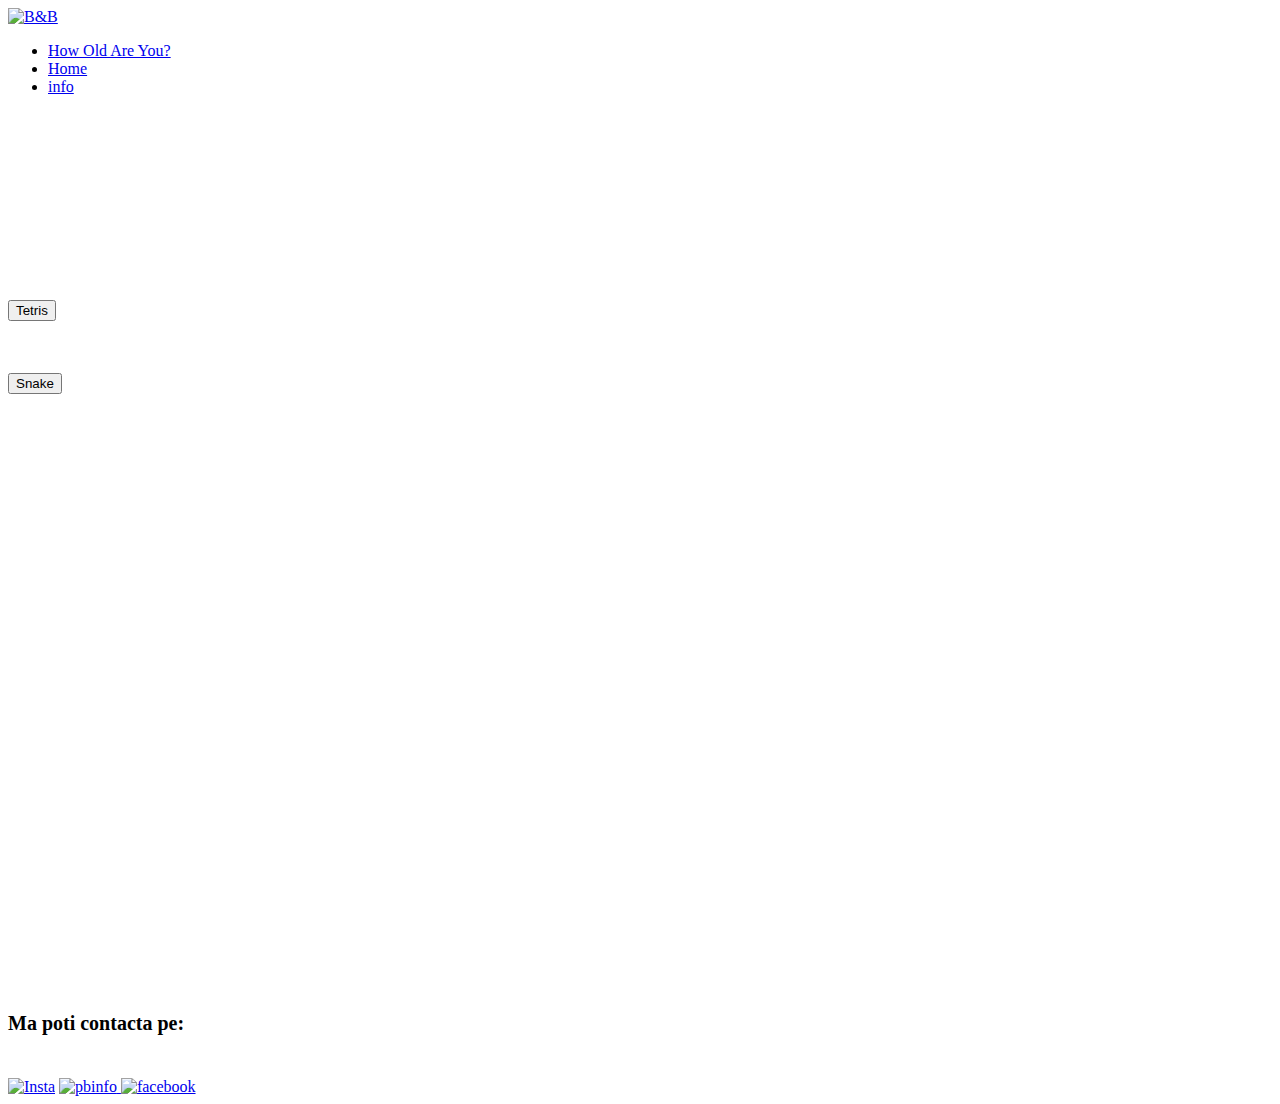
==== Game.html @ d9d19fd9 "Create Game.html" ====
<!DOCTYPE html>
<html lang="en">
<head>
    <meta charset="UTF-8">
    <meta name="viewport" content="width=device-width, initial-scale=1.0">
    <title>Test</title>
    <link rel = "stylesheet" href="style.css"/>
</head>

<body>
    
    <div class = "container" id = "navbar">

        <a href = "index.html"><img src = "Images/Logo.png" alt = "B&B" class = "logo";></a>

        <nav id = "navigation">
            <ul>
                <li><a href = "HowOldAreYou.html">How Old Are You?</a></li>
                <li><a href = "index.html">Home</a></li></a>
                <li> <a href = "Page.html">info</a></li>
            </ul>
        </nav>
    </div>
         <canvas id = "ScoreCanvas" class = "maingame"></canvas>
        <canvas id = "GameCanvas" class = "maingame"></canvas>
        
        <p class = "play"><br/>
            <button type="button" onclick="GameMadeByMe();" class = "playb">Tetris</button>
        <br/><br/>
        </p>
    
        <p class = "play"><br/>
            <button type="button" onclick="game();" class = "playb">Snake</button>
            <br/><br/>
            </p>
           
     <div class ="parte_doi" style = "margin-top: 600px;">
        <p style="font-size: 20px;"><strong>Ma poti contacta pe:</strong><br/><br/>
            </p>
    
        <a href =  "https://www.instagram.com/borodi_bogdan/" ><img class = "smedia" src = "https://play-lh.googleusercontent.com/h9jWMwqb-h9hjP4THqrJ50eIwPekjv7QPmTpA85gFQ10PjV02CoGAcYLLptqd19Sa1iJ" alt = "Insta"></a>
        <a href = "https://www.pbinfo.ro/profil/Borodi"> <img class = "smedia" src = "https://www.pbinfo.ro/css/copil-color.png" alt = "pbinfo"> </a>
        <a href = "https://www.facebook.com/borodi.bogdan/"> <img class = "smedia" src = "https://www.facebook.com/images/fb_icon_325x325.png" alt = "facebook"> </a>
    
    </div>
    <script src="script.js"></script>
</body>
</html>
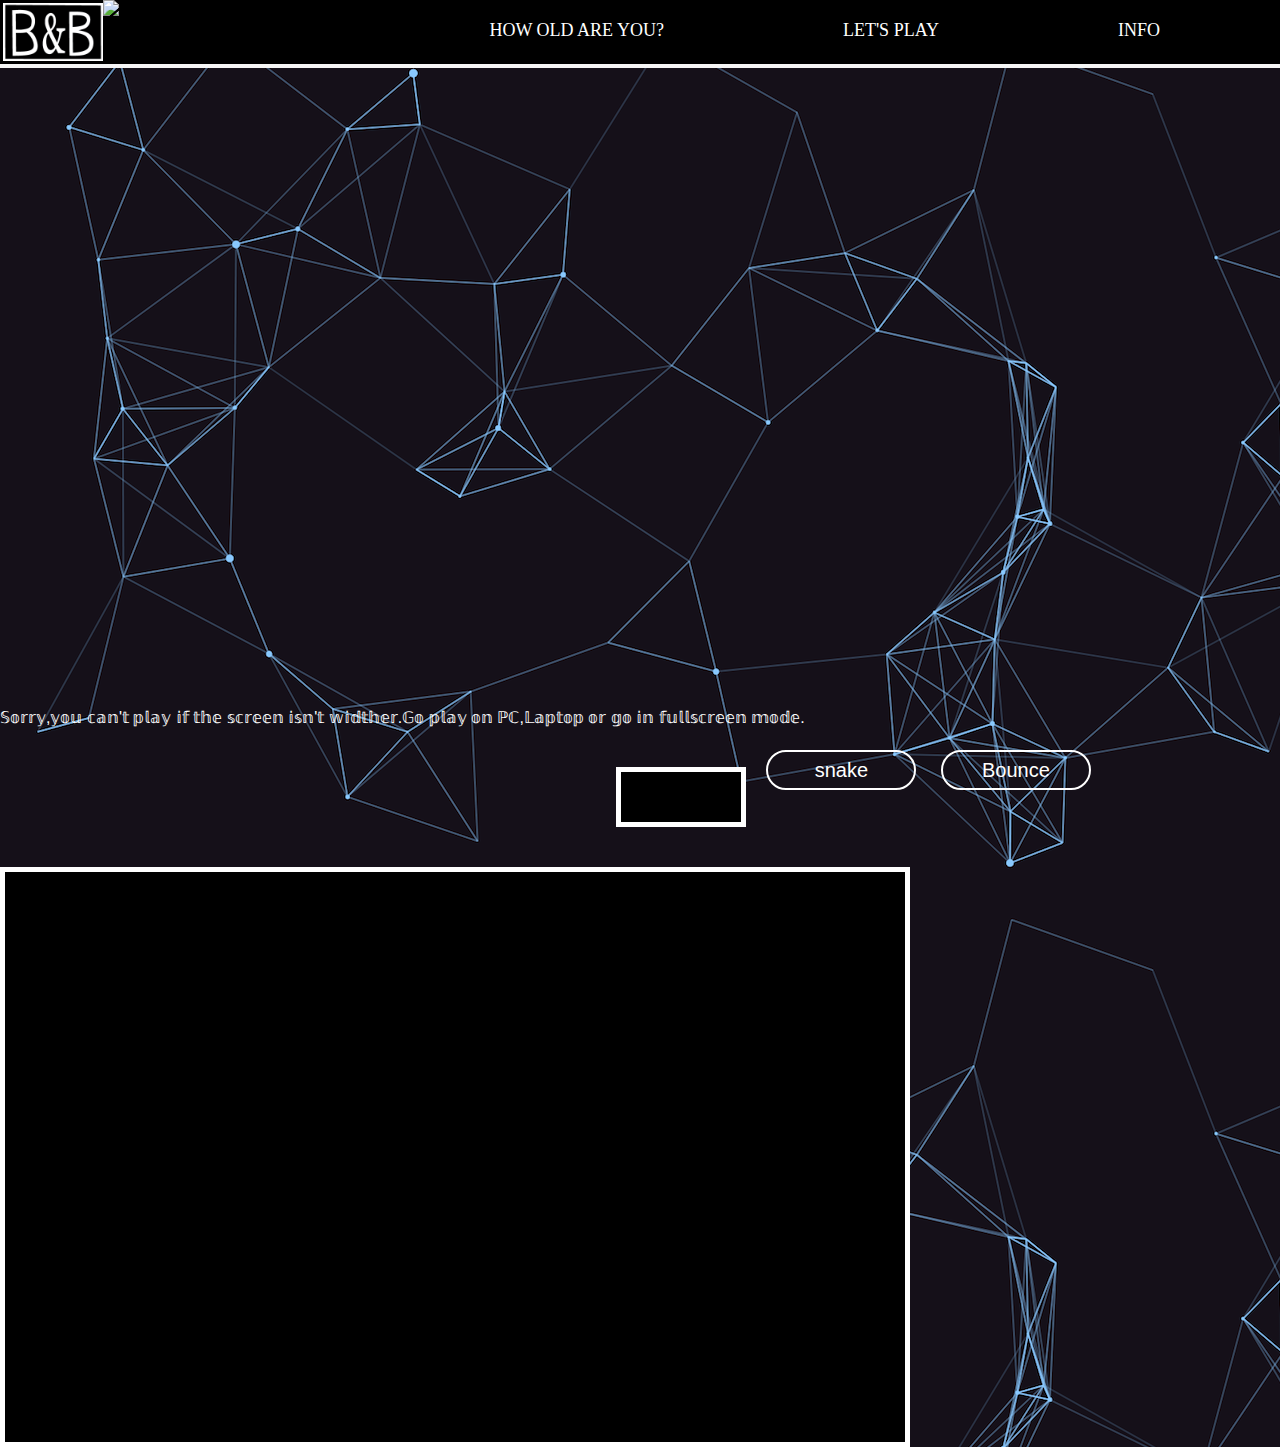
==== commit b806996f: "Update Game.html" ====
--- a/Game.html
+++ b/Game.html
@@ -11,38 +11,29 @@
     
     <div class = "container" id = "navbar">
 
-        <a href = "index.html"><img src = "Images/Logo.png" alt = "B&B" class = "logo";></a>
-
-        <nav id = "navigation">
+        <a href = "index.html"><img src = "Images/Logo.png" alt = "B&B" class = "logo"></a>
+        <img src = "Images/menu-buton.png" class ="menu-buton" onclick="navbar()">
+        <nav class = "navigation">
             <ul>
-                <li><a href = "HowOldAreYou.html">How Old Are You?</a></li>
-                <li><a href = "index.html">Home</a></li></a>
-                <li> <a href = "Page.html">info</a></li>
+                <li class = "lii"><a href = "HowOldAreYou.html" class = "link">How Old Are You?</a></li>
+                <li class = "lii"><a href = "Game.html" class = "link">Let's Play</a></li></a>
+                <li class = "lii"> <a href = "Page.html" class = "link">info</a></li>
             </ul>
+            
         </nav>
     </div>
-         <canvas id = "ScoreCanvas" class = "maingame"></canvas>
-        <canvas id = "GameCanvas" class = "maingame"></canvas>
-        
-        <p class = "play"><br/>
-            <button type="button" onclick="GameMadeByMe();" class = "playb">Tetris</button>
-        <br/><br/>
-        </p>
+
+    <div style="margin-top: 50%;" class = "sorry2">
+         <p class = "sorry">𝕊𝕠𝕣𝕣𝕪,𝕪𝕠𝕦 𝕔𝕒𝕟'𝕥 𝕡𝕝𝕒𝕪 𝕚𝕗 𝕥𝕙𝕖 𝕤𝕔𝕣𝕖𝕖𝕟 𝕚𝕤𝕟'𝕥 𝕨𝕚𝕕𝕥𝕙𝕖𝕣.𝔾𝕠 𝕡𝕝𝕒𝕪 𝕠𝕟 ℙℂ,𝕃𝕒𝕡𝕥𝕠𝕡 𝕠𝕣 𝕘𝕠 𝕚𝕟 𝕗𝕦𝕝𝕝𝕤𝕔𝕣𝕖𝕖𝕟 𝕞𝕠𝕕𝕖.</p>
+     </div>
+    <p style="margin-left: 38%;">
+        <canvas id = "ScoreCanvas" class = "maingame"></canvas>
+        <button type = "submit" class="playb" onclick="game()">snake</button>
+        <button type = "submit" class="playb" onclick="setTimeout(GameMadeByMe(), 500000000)">Bounce </button>
+    </p>
+
+    <canvas id = "GameCanvas" class = "maingame"></canvas>
     
-        <p class = "play"><br/>
-            <button type="button" onclick="game();" class = "playb">Snake</button>
-            <br/><br/>
-            </p>
-           
-     <div class ="parte_doi" style = "margin-top: 600px;">
-        <p style="font-size: 20px;"><strong>Ma poti contacta pe:</strong><br/><br/>
-            </p>
-    
-        <a href =  "https://www.instagram.com/borodi_bogdan/" ><img class = "smedia" src = "https://play-lh.googleusercontent.com/h9jWMwqb-h9hjP4THqrJ50eIwPekjv7QPmTpA85gFQ10PjV02CoGAcYLLptqd19Sa1iJ" alt = "Insta"></a>
-        <a href = "https://www.pbinfo.ro/profil/Borodi"> <img class = "smedia" src = "https://www.pbinfo.ro/css/copil-color.png" alt = "pbinfo"> </a>
-        <a href = "https://www.facebook.com/borodi.bogdan/"> <img class = "smedia" src = "https://www.facebook.com/images/fb_icon_325x325.png" alt = "facebook"> </a>
-    
-    </div>
     <script src="script.js"></script>
 </body>
 </html>
--- a/style.css
+++ b/style.css
@@ -0,0 +1,239 @@
+*{
+    margin:0px;
+}
+div.parte_cedry2k {
+    background-image: url("Images/Background");
+    height: 700px;
+}
+body{
+    margin:0px;
+    font-family: tahoma;
+}
+.vid{
+    margin-left: auto;
+    margin-right: auto;
+    display: block;
+    border: 5px solid white;
+
+}
+#bossul{
+    font-size: 100px;
+    margin-top: 280px;
+    font-family: Verdana;
+    font-style:italic;
+    text-align: center;
+    color: rgb(255, 255, 255);
+    transition: all 0.5s ease-out;
+}
+#bossul::hover{
+    margin-top: 100px;
+    background-color: rgb(255, 255, 255);
+}
+
+p{
+    color:rgb(255, 255, 255);
+    font-family:Helvetica;
+}
+.Text-Button{
+    margin-right: 20px;
+    color:rgb(255, 255, 255);
+    font-family:Helvetica;
+}
+.logo{
+    width: 100px;
+    height: 58px;
+    float: left;
+    margin-top: 3px;
+    margin-left: 3px; 
+    transition: all 0.5s ease-out;
+}
+.logo::hover{
+    background-color: white;
+}
+
+.smedia{
+    height: 120px;
+    width: 120px;
+}
+button{
+    background-color: dodgerblue;
+    width : 150px; 
+    height : 40px;
+}
+.container{
+    top: 0;
+    height: 64px; 
+    border-bottom: 4px solid rgb(245, 245, 245);
+    background-color: black;
+    position: sticky;
+}
+header ::after{
+    content:'';
+    display: table;
+    clear: both;
+}
+nav{
+    float: right;
+}
+nav ul{
+    margin-right: 100px;
+    padding: 0;
+    list-style: none;
+}
+nav li{
+    display:inline-block;
+    margin-left: 135px;
+    padding: 20px;
+    position: relative;
+}
+nav a{
+    color: white;
+    text-decoration: none;
+    text-transform: uppercase;
+    font-size: 18px;
+    font-family: cursive;
+}
+nav a::hover{
+    color: #000;
+}
+nav a::before{
+    content: '';
+    display: block;
+    height: 5px;
+    background-color:white;
+    position: absolute;
+
+    top: 0;
+    width: 0%;
+
+    transition: all ease-in-out 250ms;
+}
+nav a:hover::before{
+    width: 80%;
+}
+#myCanvas{
+    display: block;
+    margin: auto;
+    margin-top:40px;
+    width: 900px;
+    height: 570px;
+    background-color:black;
+    border: 5px solid white; 
+}
+#buton{
+    width: 220px;
+    height: 60px;
+}
+.playb{
+    background-color: white;
+    font-size: 20px;
+    font-family: sans-serif;
+    margin-top: 23px;
+    margin-left: 20px;
+    border-radius: 20px;
+    background: transparent;
+    color: white;
+    border: 2px solid;
+}
+body{
+    background-image: url("Images/Background.jpg");
+}
+.gamescreen{
+    height: 50px;
+    width: 10000px;
+    background-color: black;
+}
+canvas{
+    float:left;
+    margin-right: auto;
+    margin-left: auto;
+}
+#ScoreCanvas{
+    display: block;
+    margin-top: 40px;
+    margin-left: 130px;
+    margin-right: auto;
+    width: 120px;
+    height: 50px;
+    background-color:black;
+    border: 5px solid white; 
+}
+
+.prima_parte{
+    height: 1268px;
+    background-image: url("Images/Background.jpg");
+}
+.becu{
+    text-align: center;
+    margin-top: 20px;
+    margin-bottom: 20px;
+}
+.parte_doi{
+    text-align: center;
+    position: absolute;
+    width: 100%;
+    height: 218px;
+}
+.placeholder{
+    font-size: 30px;
+    text-align: center;
+}
+#varsta{
+    height: 300px;
+    width: 400px;
+}
+.DisplayAge{
+    color: white;
+}
+#months{
+    margin-left: 6px;
+}
+#days{
+    margin-left: 37px;
+}
+#hours{
+    margin-left: 27px;
+}
+#minutes{
+    margin-left: 5px;
+}
+.old{
+    height: 40px;
+    width: 260px;
+    font-size: 25px;
+    margin-top: 14px;
+}
+.eu{
+    height: 700px;
+    border: 3px solid white;
+}
+.text{
+    font-style: italic;
+    font-family: sans-serif;
+    margin-left: 40px;
+    margin-right: 30px;
+    color: white;
+    font-size: 20px;
+    margin-top: 60px;
+    text-align: center;
+}
+.poza{
+    height: 700px;
+    width: 600px;
+    border: 3px solid white;
+}
+
+#photo{
+    display: block;
+    margin-left: 20px;
+    text-align: center;
+}
+#GameCanvas{
+    display: block;
+    margin-left: auto;
+    margin-top:40px;
+    width: 900px;
+    height: 570px;
+    background-color:black;
+    border: 5px solid white; 
+}
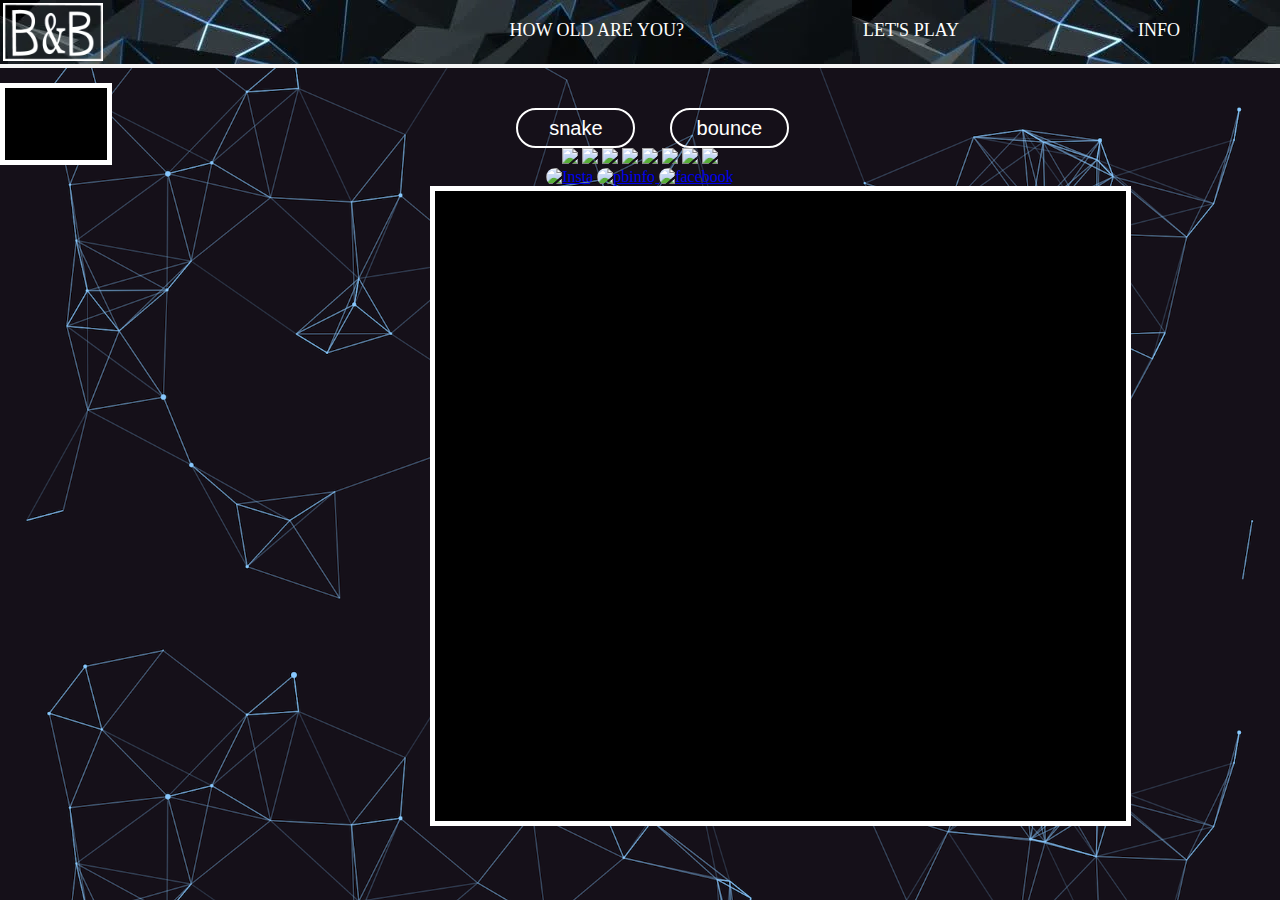
==== commit c1e94df7: "Update Game.html" ====
--- a/Game.html
+++ b/Game.html
@@ -29,11 +29,30 @@
     <p style="margin-left: 38%;">
         <canvas id = "ScoreCanvas" class = "maingame"></canvas>
         <button type = "submit" class="playb" onclick="game()">snake</button>
-        <button type = "submit" class="playb" onclick="setTimeout(GameMadeByMe(), 500000000)">Bounce </button>
+        <button type = "submit" class="playb" onclick="setTimeout(GameMadeByMe(), 500000000)">bounce </button>
     </p>
 
     <canvas id = "GameCanvas" class = "maingame"></canvas>
-    
+    <div class ="parte_doi">
+        <div class = "animation">
+            <img src = "Images/sparkle.webp">
+            <img src = "Images/sparkle.webp">
+            <img src = "Images/sparkle.webp">
+            <img src = "Images/sparkle.webp">
+            <img src = "Images/sparkle.webp">
+            <img src = "Images/sparkle.webp">
+            <img src = "Images/sparkle.webp">
+            <img src = "Images/sparkle.webp">
+        </div>
+
+        <div class = "links">
+
+         <a href =  "https://www.instagram.com/borodi_bogdan/" target="_blank"><img class = "smedia" src = "https://play-lh.googleusercontent.com/h9jWMwqb-h9hjP4THqrJ50eIwPekjv7QPmTpA85gFQ10PjV02CoGAcYLLptqd19Sa1iJ" alt = "Insta"></a>
+            <a href = "https://www.pbinfo.ro/profil/Borodi" target="_blank"> <img class = "smedia" src = "https://www.pbinfo.ro/css/copil-color.png" alt = "pbinfo"> </a>
+            <a href = "https://www.facebook.com/borodi.bogdan/" target="_blank"> <img class = "smedia" src = "https://www.facebook.com/images/fb_icon_325x325.png" alt = "facebook"> </a>
+         </p>
+
+</div>
     <script src="script.js"></script>
 </body>
 </html>
--- a/style.css
+++ b/style.css
@@ -2,7 +2,6 @@
     margin:0px;
 }
 div.parte_cedry2k {
-    background-image: url("Images/Background");
     height: 700px;
 }
 body{
@@ -23,13 +22,12 @@
     font-style:italic;
     text-align: center;
     color: rgb(255, 255, 255);
-    transition: all 0.5s ease-out;
-}
-#bossul::hover{
-    margin-top: 100px;
-    background-color: rgb(255, 255, 255);
-}
-
+}
+#bossul:hover{
+    transition: 550ms;
+    opacity: 0.7;
+    font-size: 130px;
+}
 p{
     color:rgb(255, 255, 255);
     font-family:Helvetica;
@@ -40,20 +38,33 @@
     font-family:Helvetica;
 }
 .logo{
+    transition: 0.70s;
+    -webkit-transition: 0.90s;
+    -moz-transition: 0.90s;
+    -ms-transition: 0.90s;
+    -o-transition: 0.90s;
+    display: block;
     width: 100px;
     height: 58px;
     float: left;
     margin-top: 3px;
     margin-left: 3px; 
-    transition: all 0.5s ease-out;
-}
-.logo::hover{
-    background-color: white;
+}
+.logo:hover{
+    transition: 0.90s;
+    -webkit-transform: rotate(45deg);
+    -ms-transform: rotate(45deg);
+     transform: rotate(45deg);
+    transform: rotate(360deg);
 }
 
 .smedia{
     height: 120px;
     width: 120px;
+    border-radius: 20px;
+}
+.smedia:hover{
+    opacity: 0.8;
 }
 button{
     background-color: dodgerblue;
@@ -61,11 +72,13 @@
     height : 40px;
 }
 .container{
+    z-index:1;
     top: 0;
     height: 64px; 
     border-bottom: 4px solid rgb(245, 245, 245);
-    background-color: black;
-    position: sticky;
+    background-image: url("Images/navbar.jpg");
+    position:sticky;
+ 
 }
 header ::after{
     content:'';
@@ -76,7 +89,7 @@
     float: right;
 }
 nav ul{
-    margin-right: 100px;
+    margin-right: 30px;
     padding: 0;
     list-style: none;
 }
@@ -111,25 +124,173 @@
 nav a:hover::before{
     width: 80%;
 }
-#myCanvas{
-    display: block;
-    margin: auto;
-    margin-top:40px;
-    width: 900px;
-    height: 570px;
-    background-color:black;
-    border: 5px solid white; 
+.menu-buton{
+    width: 50px; 
+    float: right; 
+    margin-top: 10px;
+    opacity: 0;
+}
+#GameCanvas{
+    width: 54%;
+    height: 70%;
+    margin-top: 3%;
+    background-color: black;
+    border: white 5px solid;
+    position: absolute;   
+    left: 430px;
+}
+#ScoreCanvas{
+    margin-top: 15px;
+    width: 8%;
+    height: 8%;
+    background-color: black;
+    border: white 5px solid;
+    position: absolute;   
+    left: 0%;  
+}
+.sorry{
+    color: white;
+    display: none;
+    text-align: center
+}
+.sorry2{
+    display: none;
+}
+.poza{
+    height: 600px;
+    width: 500px;
+    border: 3px solid white;
+}
+.eu{
+    height: 600px;
+    border: 3px solid white;
+}
+@media screen and (max-width:1092px){
+
+    nav li{
+        display:inline-block;
+        padding: 15px;
+        margin-left: 40px;
+        position: relative;
+    }
+    .sorry{
+        display: inline;
+        font-size: 120%;
+        color: white;     
+    }
+    .sorry2{
+        display: block;
+        margin-left: 10%;
+    }
+    #bossul{
+        font-size: 83px;
+    }
+    #bossul:hover{
+        transition: 550ms;
+        opacity: 0.7;
+        font-size: 93px;
+    }
+    #GameCanvas{
+        display: none;
+    }
+    #ScoreCanvas{
+        display: none;
+    }
+    
+    .playb{
+        display: none;
+    }
+}
+@media screen and (max-width:768px){
+    .navigation{
+        display: none;
+    }
+    .mobile{
+        margin-top: 300px;
+    }
+    .vid{
+        height: 300px;
+        width: 400px;
+    }
+    .link{
+        color: white;
+        text-decoration: none;
+        text-transform: uppercase;
+        font-size: 18px;
+        font-family: cursive;
+        right: 0;
+        align-items: center;   
+        opacity: 1;
+    }
+   nav a:hover{
+       opacity: 0.8;
+   }
+   .ceva{
+    margin-top: 300px;
+}
+   body{
+    overflow-x: hidden;
+    }
+    .lii{     
+        right: 0;
+        background-image: url("Images/navbar.jpg");
+        top:64px;
+        border: white solid;
+        width: 100%;
+        height: 10vh;
+        display: flex;
+        flex-direction: row;
+        align-items: center;
+    }
+    nav a:hover{
+        opacity: 0.8;
+    }
+    .navigation{
+        position: relative;
+        transform: translateX(110%);
+        transition: ease-in 0.5s;
+        
+    }
+    #bossul{
+        font-size: 70px;
+    }
+    #bossul:hover{
+        transition: 550ms;
+        opacity: 0.7;
+        font-size: 80px;
+    }
+    nav a:hover::before{
+        width: 0%;
+    }
+    .menu-buton{
+        cursor: pointer;
+        opacity: 1;
+    }
+    .poza{
+        height: 500px;
+        width: 400px;
+        border: 3px solid white;
+    }
+    .eu{
+        height: 500px;
+    }
+}
+.navigation-active{
+    display: inline-block;
+    transform: translateX(0%);
 }
 #buton{
     width: 220px;
     height: 60px;
 }
+
 .playb{
     background-color: white;
     font-size: 20px;
+    margin-top: 40px;
+    margin-left: 30px;
+    width: 15%;
     font-family: sans-serif;
-    margin-top: 23px;
-    margin-left: 20px;
     border-radius: 20px;
     background: transparent;
     color: white;
@@ -137,6 +298,7 @@
 }
 body{
     background-image: url("Images/Background.jpg");
+    background-size:cover;
 }
 .gamescreen{
     height: 50px;
@@ -148,22 +310,11 @@
     margin-right: auto;
     margin-left: auto;
 }
-#ScoreCanvas{
-    display: block;
-    margin-top: 40px;
-    margin-left: 130px;
-    margin-right: auto;
-    width: 120px;
-    height: 50px;
-    background-color:black;
-    border: 5px solid white; 
-}
-
 .prima_parte{
     height: 1268px;
-    background-image: url("Images/Background.jpg");
 }
 .becu{
+    justify-content: center;
     text-align: center;
     margin-top: 20px;
     margin-bottom: 20px;
@@ -202,10 +353,7 @@
     width: 260px;
     font-size: 25px;
     margin-top: 14px;
-}
-.eu{
-    height: 700px;
-    border: 3px solid white;
+    border-radius: 20px;
 }
 .text{
     font-style: italic;
@@ -217,23 +365,8 @@
     margin-top: 60px;
     text-align: center;
 }
-.poza{
-    height: 700px;
-    width: 600px;
-    border: 3px solid white;
-}
-
 #photo{
     display: block;
     margin-left: 20px;
     text-align: center;
 }
-#GameCanvas{
-    display: block;
-    margin-left: auto;
-    margin-top:40px;
-    width: 900px;
-    height: 570px;
-    background-color:black;
-    border: 5px solid white; 
-}
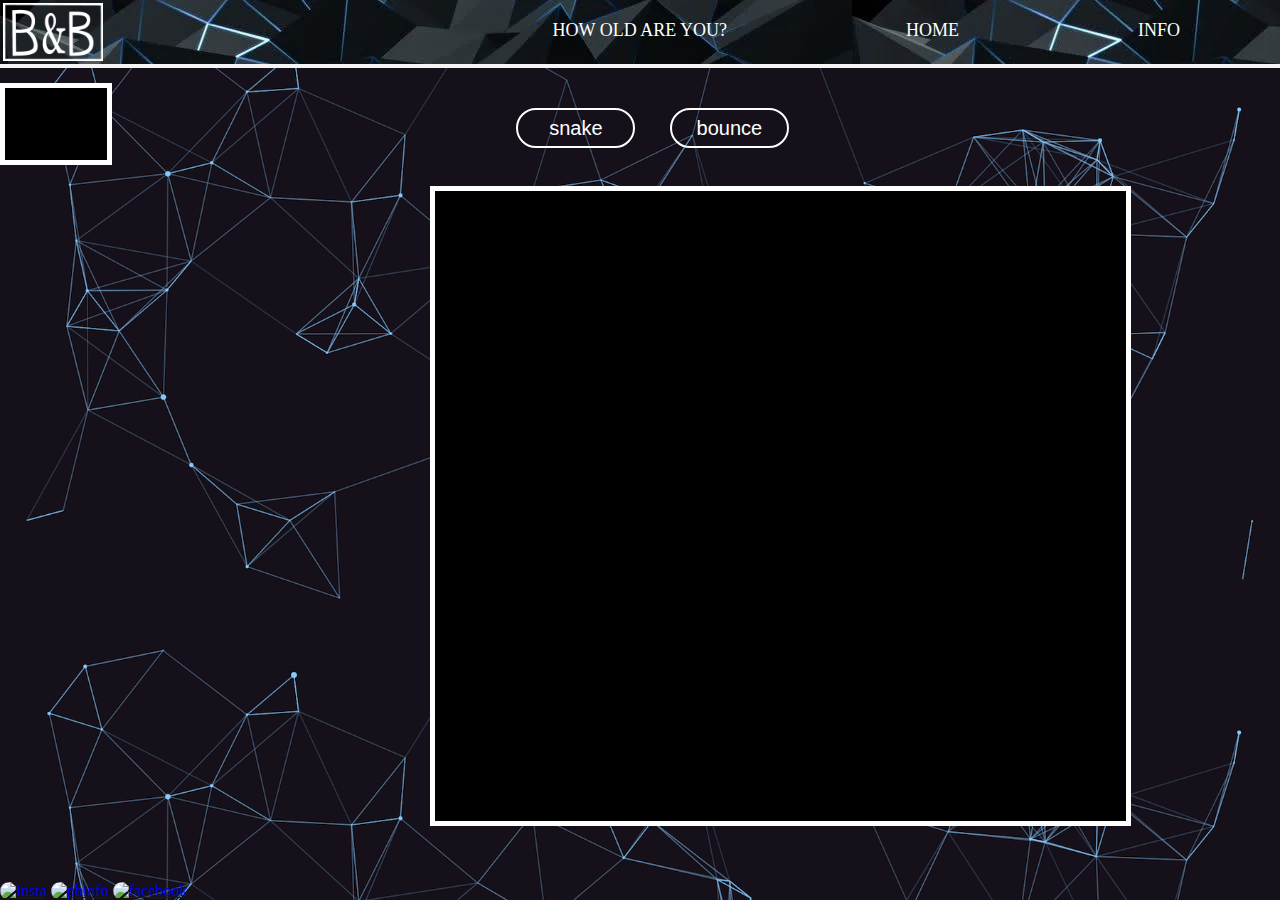
==== commit 7d34a1f2: "Update Game.html" ====
--- a/Game.html
+++ b/Game.html
@@ -16,7 +16,7 @@
         <nav class = "navigation">
             <ul>
                 <li class = "lii"><a href = "HowOldAreYou.html" class = "link">How Old Are You?</a></li>
-                <li class = "lii"><a href = "Game.html" class = "link">Let's Play</a></li></a>
+                <li class = "lii"><a href = "index.html" class = "link">Home</a></li></a>
                 <li class = "lii"> <a href = "Page.html" class = "link">info</a></li>
             </ul>
             
@@ -35,14 +35,16 @@
     <canvas id = "GameCanvas" class = "maingame"></canvas>
     <div class ="parte_doi">
         <div class = "animation">
-            <img src = "Images/sparkle.webp">
-            <img src = "Images/sparkle.webp">
-            <img src = "Images/sparkle.webp">
-            <img src = "Images/sparkle.webp">
-            <img src = "Images/sparkle.webp">
-            <img src = "Images/sparkle.webp">
-            <img src = "Images/sparkle.webp">
-            <img src = "Images/sparkle.webp">
+            <img src = "Images/sparkle2.webp">
+            <img src = "Images/sparkle2.webp">
+            <img src = "Images/sparkle2.webp">
+            <img src = "Images/sparkle2.webp">
+            <img src = "Images/sparkle2.webp">
+            <img src = "Images/sparkle2.webp">
+            <img src = "Images/sparkle2.webp">
+            <img src = "Images/sparkle2.webp">
+            <img src = "Images/sparkle2.webp">
+            <img src = "Images/sparkle2.webp">
         </div>
 
         <div class = "links">
--- a/style.css
+++ b/style.css
@@ -1,8 +1,69 @@
 *{
     margin:0px;
 }
+
 div.parte_cedry2k {
     height: 700px;
+}
+.animation img{
+    width: 50px;
+    opacity: 0;
+    animation: animation 7s linear infinite;
+}
+.animation{
+    z-index: -1;
+    width: 100%;
+    display: flex;
+    align-items: center;
+    justify-content: space-around;
+    position: absolute;
+    bottom: 0;
+}
+@keyframes animation{
+    0%{
+        transform: translateY(0);
+        opacity:0;
+    }
+    50%{
+        opacity:1;
+    }
+    70%{
+        opacity:1;
+    }
+    100%{
+        transform: translateY(-80vh);
+        opacity:0;
+    }
+}
+.animation img:nth-child(1){
+    animation-delay: 2s;
+    width: 35px;
+}
+.animation img:nth-child(2){
+    animation-delay: 1s;
+    width: 35px;
+}
+.animation img:nth-child(3){
+    animation-delay: 3s;
+    width: 25px;
+}
+.animation img:nth-child(4){
+    animation-delay: 4.5s;
+}
+.animation img:nth-child(5){
+    animation-delay: 3s;
+    width: 45px;
+}
+.animation img:nth-child(6){
+    animation-delay: 6s;
+    width: 20px;
+}
+.animation img:nth-child(7){
+    animation-delay: 7s;
+}
+.animation img:nth-child(8){
+    width: 35px;
+    animation-delay: 9s;
 }
 body{
     margin:0px;
@@ -15,7 +76,15 @@
     border: 5px solid white;
 
 }
+.old{
+    height: 40px;
+    width: 260px;
+    font-size: 25px;
+    margin-top: 14px;
+    border-radius: 20px;
+}
 #bossul{
+    z-index: 10;
     font-size: 100px;
     margin-top: 280px;
     font-family: Verdana;
@@ -59,8 +128,9 @@
 }
 
 .smedia{
-    height: 120px;
-    width: 120px;
+    bottom: 0%;
+    height: 60px;
+    width: 60px;
     border-radius: 20px;
 }
 .smedia:hover{
@@ -88,6 +158,9 @@
 nav{
     float: right;
 }
+.info{
+    font-size: 23px;
+}
 nav ul{
     margin-right: 30px;
     padding: 0;
@@ -166,12 +239,18 @@
     border: 3px solid white;
 }
 @media screen and (max-width:1092px){
-
+    
+    nav ul{
+        margin-right: 0px;
+    }
     nav li{
         display:inline-block;
         padding: 15px;
-        margin-left: 40px;
-        position: relative;
+        top:0px;
+        margin-left: 30px;
+    }
+    nav a{
+        font-size:17px;
     }
     .sorry{
         display: inline;
@@ -181,6 +260,7 @@
     .sorry2{
         display: block;
         margin-left: 10%;
+        margin-right: 10%;
     }
     #bossul{
         font-size: 83px;
@@ -201,22 +281,50 @@
         display: none;
     }
 }
+#varsta{
+    height: 300px;
+    width: 400px;
+}
+.info{
+    margin-left: 10px;
+    margin-right: 10px;
+}
 @media screen and (max-width:768px){
     .navigation{
         display: none;
     }
-    .mobile{
-        margin-top: 300px;
+    .info{
+        margin-left: 10px;
+        margin-right: 10px;
+        font-size: 17px;
     }
     .vid{
-        height: 300px;
-        width: 400px;
+        height: 200px;
+        width: 340px;
+    }
+    .DisplayAge{
+        font-size: 25px;
+    }
+    #varsta{
+        width: 300px;
+        height: 200px;
+    }
+    .old{
+        height: 25px;
+        width: 150px;
+        font-size: 15px;
+        margin-top: 14px;
+        border-radius: 20px;
+    }
+    .smedia{
+        height: 40px;
+        width: 40px;
     }
     .link{
         color: white;
         text-decoration: none;
         text-transform: uppercase;
-        font-size: 18px;
+        font-size: 15px;
         font-family: cursive;
         right: 0;
         align-items: center;   
@@ -225,9 +333,6 @@
    nav a:hover{
        opacity: 0.8;
    }
-   .ceva{
-    margin-top: 300px;
-}
    body{
     overflow-x: hidden;
     }
@@ -246,12 +351,12 @@
         opacity: 0.8;
     }
     .navigation{
-        position: relative;
-        transform: translateX(110%);
-        transition: ease-in 0.5s;
+        transform: translateX(100%);
+        transition: ease-in 1.5s;
         
     }
     #bossul{
+        justify-self: center;
         font-size: 70px;
     }
     #bossul:hover{
@@ -267,17 +372,20 @@
         opacity: 1;
     }
     .poza{
-        height: 500px;
-        width: 400px;
+        height: 350px;
+        width: 250px;
         border: 3px solid white;
     }
     .eu{
-        height: 500px;
+        height: 350px;
+        width: 250px;
     }
 }
 .navigation-active{
-    display: inline-block;
-    transform: translateX(0%);
+    position:absolute;
+    right: 50px;
+    display: block;
+    transform: translateX(-7.5%);
 }
 #buton{
     width: 220px;
@@ -310,6 +418,13 @@
     margin-right: auto;
     margin-left: auto;
 }
+.links{
+    bottom: 0%;
+    position: absolute;
+}
+.links{
+    justify-content: center;
+}
 .prima_parte{
     height: 1268px;
 }
@@ -321,18 +436,14 @@
 }
 .parte_doi{
     text-align: center;
-    position: absolute;
+    bottom: 0%;
     width: 100%;
-    height: 218px;
+    height: 20%;
 }
 .placeholder{
     font-size: 30px;
     text-align: center;
 }
-#varsta{
-    height: 300px;
-    width: 400px;
-}
 .DisplayAge{
     color: white;
 }
@@ -347,13 +458,6 @@
 }
 #minutes{
     margin-left: 5px;
-}
-.old{
-    height: 40px;
-    width: 260px;
-    font-size: 25px;
-    margin-top: 14px;
-    border-radius: 20px;
 }
 .text{
     font-style: italic;
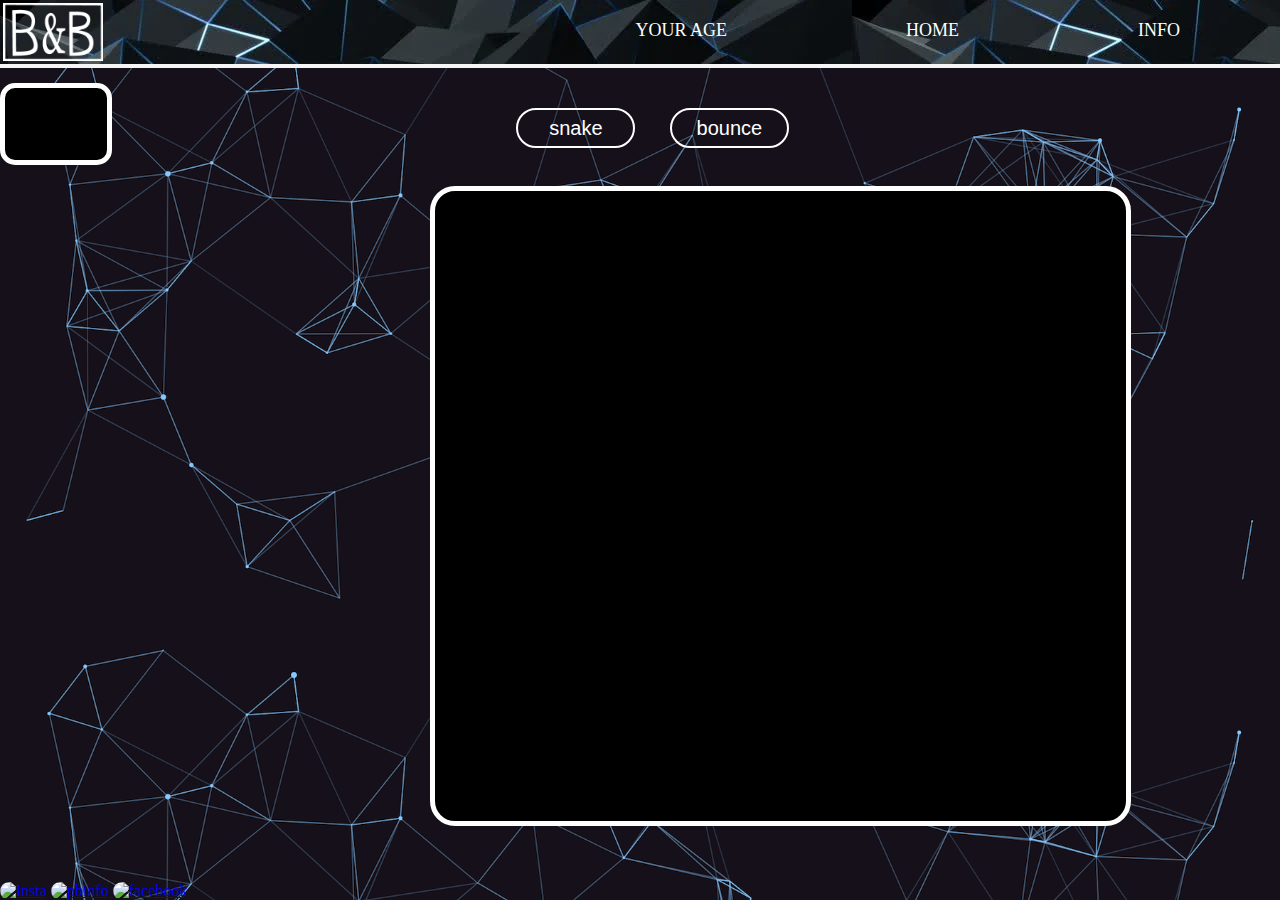
==== commit 22ed9fce: "Update Game.html" ====
--- a/Game.html
+++ b/Game.html
@@ -15,7 +15,7 @@
         <img src = "Images/menu-buton.png" class ="menu-buton" onclick="navbar()">
         <nav class = "navigation">
             <ul>
-                <li class = "lii"><a href = "HowOldAreYou.html" class = "link">How Old Are You?</a></li>
+                <li class = "lii"><a href = "HowOldAreYou.html" class = "link">yOUR AGE</a></li>
                 <li class = "lii"><a href = "index.html" class = "link">Home</a></li></a>
                 <li class = "lii"> <a href = "Page.html" class = "link">info</a></li>
             </ul>
--- a/style.css
+++ b/style.css
@@ -25,10 +25,10 @@
         opacity:0;
     }
     50%{
-        opacity:1;
+        opacity:0.7;
     }
     70%{
-        opacity:1;
+        opacity:0.5;
     }
     100%{
         transform: translateY(-80vh);
@@ -59,17 +59,26 @@
     width: 20px;
 }
 .animation img:nth-child(7){
+    animation-delay: 5s;
+}
+.animation img:nth-child(8){
+    width: 30px;
+    animation-delay: 4s;
+}
+.animation img:nth-child(9){
+    width: 20px;
     animation-delay: 7s;
 }
-.animation img:nth-child(8){
-    width: 35px;
-    animation-delay: 9s;
+.animation img:nth-child(10){
+    width: 25px;
+    animation-delay: 2s;
 }
 body{
     margin:0px;
     font-family: tahoma;
 }
 .vid{
+    border-radius: 20px;
     margin-left: auto;
     margin-right: auto;
     display: block;
@@ -159,6 +168,8 @@
     float: right;
 }
 .info{
+    font-style: italic;
+    font-stretch: b;
     font-size: 23px;
 }
 nav ul{
@@ -204,6 +215,7 @@
     opacity: 0;
 }
 #GameCanvas{
+    border-radius: 25px;
     width: 54%;
     height: 70%;
     margin-top: 3%;
@@ -213,6 +225,7 @@
     left: 430px;
 }
 #ScoreCanvas{
+    border-radius: 15px;
     margin-top: 15px;
     width: 8%;
     height: 8%;
@@ -230,12 +243,14 @@
     display: none;
 }
 .poza{
+  border-radius: 20px;
     height: 600px;
     width: 500px;
     border: 3px solid white;
 }
 .eu{
     height: 600px;
+    border-radius: 20px;
     border: 3px solid white;
 }
 @media screen and (max-width:1092px){
@@ -385,7 +400,7 @@
     position:absolute;
     right: 50px;
     display: block;
-    transform: translateX(-7.5%);
+    transform: translateX(-10.7%);
 }
 #buton{
     width: 220px;
@@ -420,10 +435,7 @@
 }
 .links{
     bottom: 0%;
-    position: absolute;
-}
-.links{
-    justify-content: center;
+    position: absolute;;
 }
 .prima_parte{
     height: 1268px;
